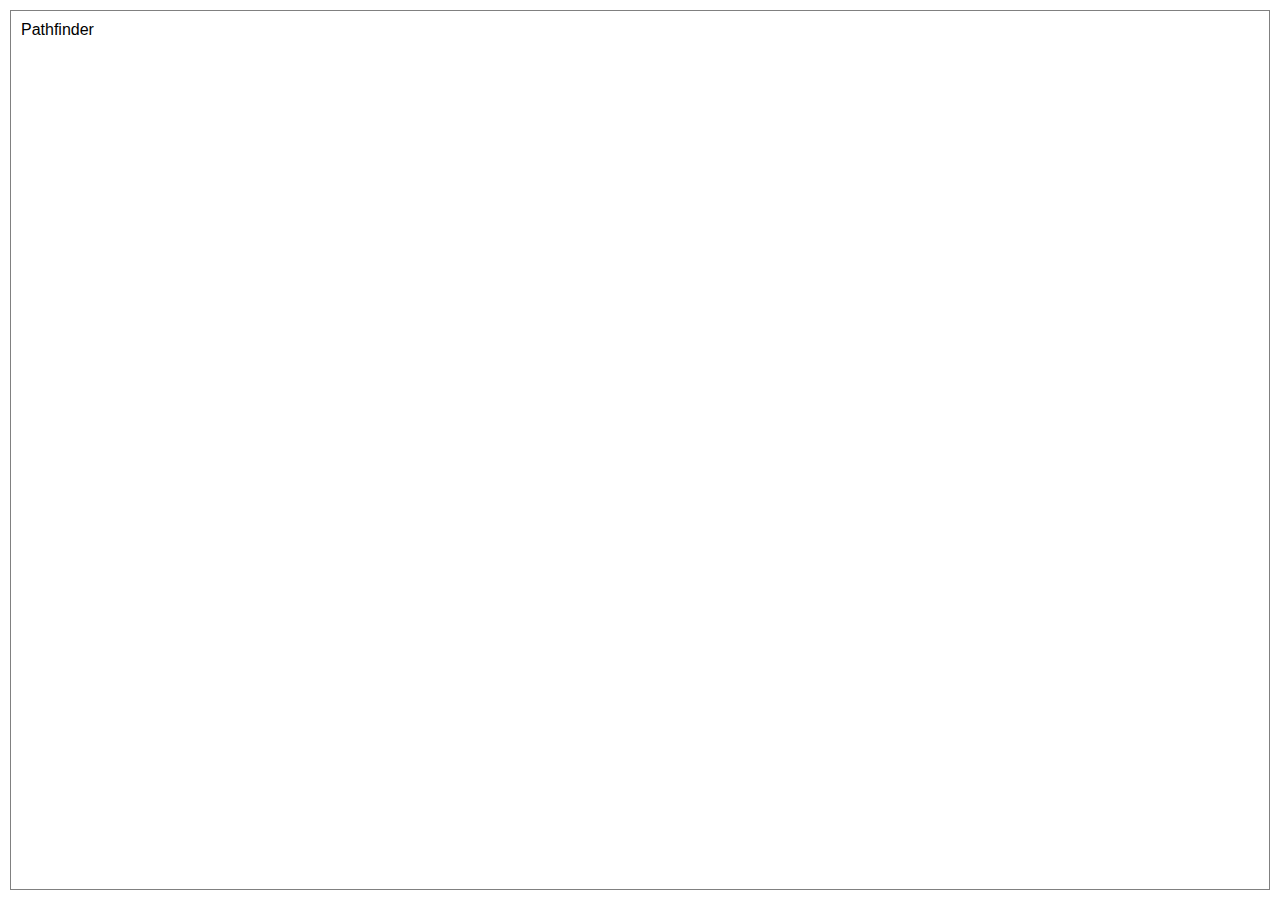
==== pathfinder-web/test.html @ 4c7c77b3 "edge check before add and labeling" ====
<html>
<head>
  <title>Basic sigma.js example</title>
  <style type="text/css">
    body {
      margin: 0;
    }
    #container {
      position: absolute;
      width: 100%;
      height: 100%;
    }
  </style>
</head>
<body>
  <div id="container">
  <style>
    #graph-canvas-left{
      top: 10;
      bottom: 10;
      left: 10;
      right: 10;
      position: absolute;
      border: 1px solid gray;
    }
    
    .label {
      position: absolute;
      top: 10px;
      left: 10px;
      z-index: 1;
      font-family: sans-serif;
    }
  </style>
  <div id="graph-canvas-left">
    <div class="label">Pathfinder</div>
  </div>
  
</div>
<!-- JQuery -->
<script src="./lib/jquery-1.11.3.min.js"></script>
<!-- Linkourious Sigma -->
<script src="./lib/linkurious.js-develop/src/sigma.core.js"></script>
<script src="./lib/linkurious.js-develop/src/conrad.js"></script>
<script src="./lib/linkurious.js-develop/src/utils/sigma.utils.js"></script>
<script src="./lib/linkurious.js-develop/src/utils/sigma.polyfills.js"></script>
<script src="./lib/linkurious.js-develop/src/sigma.settings.js"></script>
<script src="./lib/linkurious.js-develop/src/classes/sigma.classes.dispatcher.js"></script>
<script src="./lib/linkurious.js-develop/src/classes/sigma.classes.configurable.js"></script>
<script src="./lib/linkurious.js-develop/src/classes/sigma.classes.graph.js"></script>
<script src="./lib/linkurious.js-develop/src/classes/sigma.classes.camera.js"></script>
<script src="./lib/linkurious.js-develop/src/classes/sigma.classes.quad.js"></script>
<script src="./lib/linkurious.js-develop/src/captors/sigma.captors.mouse.js"></script>
<script src="./lib/linkurious.js-develop/src/captors/sigma.captors.touch.js"></script>
<script src="./lib/linkurious.js-develop/src/renderers/sigma.renderers.canvas.js"></script>
<script src="./lib/linkurious.js-develop/src/renderers/sigma.renderers.webgl.js"></script>
<script src="./lib/linkurious.js-develop/src/renderers/sigma.renderers.svg.js"></script>
<script src="./lib/linkurious.js-develop/src/renderers/sigma.renderers.def.js"></script>
<script src="./lib/linkurious.js-develop/src/renderers/webgl/sigma.webgl.nodes.def.js"></script>
<script src="./lib/linkurious.js-develop/src/renderers/webgl/sigma.webgl.nodes.fast.js"></script>
<script src="./lib/linkurious.js-develop/src/renderers/webgl/sigma.webgl.edges.def.js"></script>
<script src="./lib/linkurious.js-develop/src/renderers/webgl/sigma.webgl.edges.fast.js"></script>
<script src="./lib/linkurious.js-develop/src/renderers/webgl/sigma.webgl.edges.arrow.js"></script>
<script src="./lib/linkurious.js-develop/src/renderers/canvas/sigma.canvas.labels.def.js"></script>
<script src="./lib/linkurious.js-develop/src/renderers/canvas/sigma.canvas.hovers.def.js"></script>
<script src="./lib/linkurious.js-develop/src/renderers/canvas/sigma.canvas.nodes.def.js"></script>
<script src="./lib/linkurious.js-develop/src/renderers/canvas/sigma.canvas.edges.def.js"></script>
<script src="./lib/linkurious.js-develop/src/renderers/canvas/sigma.canvas.edges.curve.js"></script>
<script src="./lib/linkurious.js-develop/src/renderers/canvas/sigma.canvas.edges.arrow.js"></script>
<script src="./lib/linkurious.js-develop/src/renderers/canvas/sigma.canvas.edges.curvedArrow.js"></script>
<script src="./lib/linkurious.js-develop/src/renderers/canvas/sigma.canvas.edgehovers.def.js"></script>
<script src="./lib/linkurious.js-develop/src/renderers/canvas/sigma.canvas.edgehovers.curve.js"></script>
<script src="./lib/linkurious.js-develop/src/renderers/canvas/sigma.canvas.edgehovers.arrow.js"></script>
<script src="./lib/linkurious.js-develop/src/renderers/canvas/sigma.canvas.edgehovers.curvedArrow.js"></script>
<script src="./lib/linkurious.js-develop/src/renderers/canvas/sigma.canvas.extremities.def.js"></script>
<script src="./lib/linkurious.js-develop/src/renderers/svg/sigma.svg.utils.js"></script>
<script src="./lib/linkurious.js-develop/src/renderers/svg/sigma.svg.nodes.def.js"></script>
<script src="./lib/linkurious.js-develop/src/renderers/svg/sigma.svg.edges.def.js"></script>
<script src="./lib/linkurious.js-develop/src/renderers/svg/sigma.svg.edges.curve.js"></script>
<script src="./lib/linkurious.js-develop/src/renderers/svg/sigma.svg.edges.curvedArrow.js"></script>
<script src="./lib/linkurious.js-develop/src/renderers/svg/sigma.svg.labels.def.js"></script>
<script src="./lib/linkurious.js-develop/src/renderers/svg/sigma.svg.hovers.def.js"></script>
<script src="./lib/linkurious.js-develop/src/middlewares/sigma.middlewares.rescale.js"></script>
<script src="./lib/linkurious.js-develop/src/middlewares/sigma.middlewares.copy.js"></script>
<script src="./lib/linkurious.js-develop/src/misc/sigma.misc.animation.js"></script>
<script src="./lib/linkurious.js-develop/src/misc/sigma.misc.bindEvents.js"></script>
<script src="./lib/linkurious.js-develop/src/misc/sigma.misc.bindDOMEvents.js"></script>
<script src="./lib/linkurious.js-develop/src/misc/sigma.misc.drawHovers.js"></script>
<!-- END SIGMA IMPORTS -->
<script src="./lib/linkurious.js-develop/plugins/sigma.renderers.linkurious/settings.js"></script>
<script src="./lib/linkurious.js-develop/plugins/sigma.renderers.linkurious/webgl/sigma.webgl.nodes.def.js"></script>
<script src="./lib/linkurious.js-develop/plugins/sigma.renderers.linkurious/webgl/sigma.webgl.nodes.fast.js"></script>
<script src="./lib/linkurious.js-develop/plugins/sigma.renderers.linkurious/webgl/sigma.webgl.edges.def.js"></script>
<script src="./lib/linkurious.js-develop/plugins/sigma.renderers.linkurious/webgl/sigma.webgl.edges.fast.js"></script>
<script src="./lib/linkurious.js-develop/plugins/sigma.renderers.linkurious/webgl/sigma.webgl.edges.arrow.js"></script>
<script src="./lib/linkurious.js-develop/plugins/sigma.renderers.linkurious/canvas/sigma.canvas.labels.def.js"></script>
<script src="./lib/linkurious.js-develop/plugins/sigma.renderers.linkurious/canvas/sigma.canvas.hovers.def.js"></script>
<script src="./lib/linkurious.js-develop/plugins/sigma.renderers.linkurious/canvas/sigma.canvas.nodes.def.js"></script>
<script src="./lib/linkurious.js-develop/plugins/sigma.renderers.linkurious/canvas/sigma.canvas.nodes.cross.js"></script>
<script src="./lib/linkurious.js-develop/plugins/sigma.renderers.linkurious/canvas/sigma.canvas.nodes.diamond.js"></script>
<script src="./lib/linkurious.js-develop/plugins/sigma.renderers.linkurious/canvas/sigma.canvas.nodes.equilateral.js"></script>
<script src="./lib/linkurious.js-develop/plugins/sigma.renderers.linkurious/canvas/sigma.canvas.nodes.square.js"></script>
<script src="./lib/linkurious.js-develop/plugins/sigma.renderers.linkurious/canvas/sigma.canvas.nodes.star.js"></script>
<script src="./lib/linkurious.js-develop/plugins/sigma.renderers.linkurious/canvas/sigma.canvas.edges.def.js"></script>
<script src="./lib/linkurious.js-develop/plugins/sigma.renderers.linkurious/canvas/sigma.canvas.edges.curve.js"></script>
<script src="./lib/linkurious.js-develop/plugins/sigma.renderers.linkurious/canvas/sigma.canvas.edges.arrow.js"></script>
<script src="./lib/linkurious.js-develop/plugins/sigma.renderers.linkurious/canvas/sigma.canvas.edges.curvedArrow.js"></script>

<script src="./lib/linkurious.js-develop/plugins/sigma.parsers.json/sigma.parsers.json.js"></script>
<script src="./lib/linkurious.js-develop/plugins/sigma.parsers.cypher/sigma.parsers.cypher.js"></script>

<script src="./lib/sigmajs-v1.0.3/plugins/sigma.layout.forceAtlas2.min.js"></script>

<script src="./lib/linkurious.js-develop/dist/plugins/sigma.renderers.edgeLabels.min.js"></script>



  <script>

    // Let's first initialize sigma:
    var s = new sigma();

    s.addCamera('cam1'),
    s.addRenderer({
      container: document.getElementById('graph-canvas-left'),
      type: 'canvas',
      camera: 'cam1'
      }
    );


    var n4juser = "neo4j";
    var n4jpassword =  "asdf10";
    var n4jurl = "http://localhost:8686";
    var n4jendopint= "/db/data/cypher";
    //var n4jcypher= "MATCH (n:Artifact) RETURN n;"

    var n4jcypher= "match n-[r]->n2 with n, [type(r), n2] as relative return { root: n, relatives: collect(relative) }"

//(neo4j, endpoint, method, data, callback, timeout)
sigma.neo4j.send(
    { url: n4jurl, user: n4juser, password: n4jpassword },
    n4jendopint,
    "POST",
    '{"query" : "'+n4jcypher+'"}',
    function(res) {
                //console.log(res);
               
                $.each(res.data, function(i, node) {
                  n = node[0].root.data;
                  //console.log(n);

                  //if source not exist, create
                  if(! s.graph.nodes(n.uniqueId)){
                    s.graph.addNode({
                    id:n.uniqueId, 
                    label: n.uniqueId,
                    x: Math.random(),
                    y: Math.random(),
                    size: 1,
                    color: '#fff',
                    border_color: '#00f',
                    border_size: 1,
                    type: 'square' });
                  }
                  
                  $.each(node[0].relatives, function(i, rel) {
                    //console.log(rel);
                    //console.log(n.uniqueId + "->" + rel[1].data.uniqueId);

                    //if target not exist, create
                  if(! s.graph.nodes(rel[1].data.uniqueId)){
                    s.graph.addNode({
                    id:rel[1].data.uniqueId, 
                    label: rel[1].data.uniqueId,
                    x: Math.random(),
                    y: Math.random(),
                    size: 1,
                    color: '#fff',
                    border_color: '#00f',
                    border_size: 1,
                    type: 'square' });
                  }

                    if( ! s.graph.edges(n.uniqueId+"-"+rel[1].data.uniqueId)){ 
                    s.graph.addEdge({
                      id: n.uniqueId+"-"+rel[1].data.uniqueId,
                      // Reference extremities:
                      source: n.uniqueId,
                      target: rel[1].data.uniqueId,
                      color: '000',
                      //type: 'curvedArrow',
                      label: rel[0].toLowerCase()
                    });
                    }

                  });
                  
                });
           //console.log("drawing nodes");
           s.refresh();
          //console.log("arranging nodes");
           s.startForceAtlas2();
           setTimeout(function() {s.stopForceAtlas2();}, 10000);
          }

  )

  </script>
</body>
</html>
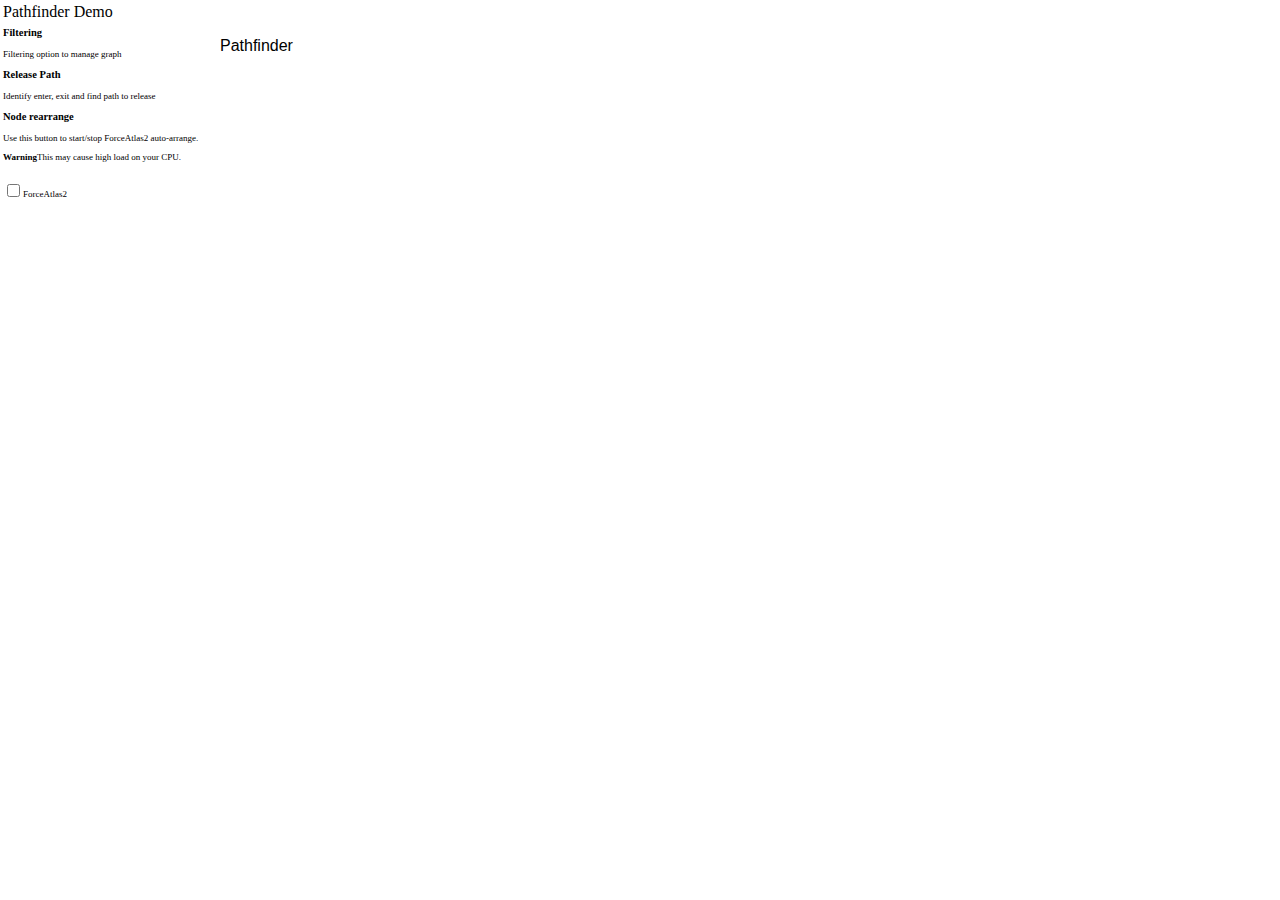
==== commit 0eb0e8b9: "add JqueryUI interface and add button to toggle ForceAtlas2" ====
--- a/pathfinder-web/test.html
+++ b/pathfinder-web/test.html
@@ -4,24 +4,32 @@
   <style type="text/css">
     body {
       margin: 0;
-    }
-    #container {
-      position: absolute;
-      width: 100%;
-      height: 100%;
-    }
-  </style>
-</head>
-<body>
-  <div id="container">
-  <style>
-    #graph-canvas-left{
-      top: 10;
+      
+    }
+    #accordion{
+      font-size: xx-small;
+    }
+
+    .header{ 
+      height: 20px;
+    }
+
+    .menu{ 
+      width: 200px;
+      height: 500px
+    }
+
+    #graph{
+      /*
+      background-color: #D9D9D9;
+      border: 1px solid gray;
+      */
+      top: 27;
       bottom: 10;
-      left: 10;
+      left: 210;
       right: 10;
       position: absolute;
-      border: 1px solid gray;
+      
     }
     
     .label {
@@ -31,14 +39,71 @@
       z-index: 1;
       font-family: sans-serif;
     }
+
   </style>
-  <div id="graph-canvas-left">
-    <div class="label">Pathfinder</div>
-  </div>
+</head>
+<body>
+
+  <table width="100%" style="margin-right: 10px;">
+    <tr>
+      <td colspan="2">
+        <div class="ui-widget-content header">
+          Pathfinder Demo
+        </div>
+      </td>
+    </tr>
+    <tr>
+      <td width="200px">
+        <div class="menu">
+          <div id="accordion">
+
+          <h3>Filtering</h3>
+            <div>
+              <p>
+              Filtering option to manage graph
+              </p>
+            </div>
+            <h3>Release Path</h3>
+            <div>
+              <p>
+              Identify enter, exit and find path to release
+              </p>
+            </div>
+            <h3>Node rearrange</h3>
+            <div>
+              <p>
+              Use this button to start/stop ForceAtlas2 auto-arrange.
+              </p>
+              <div class="ui-state-highlight ui-corner-all">
+                <p><span class="ui-icon ui-icon-info" style="float: left; margin-right: .3em;"></span>
+                <strong>Warning</strong>This may cause high load on your CPU.</p>
+              </div>
+              <br/>
+              <input type="checkbox" id="forceatlasbutton"><label for="forceatlasbutton">ForceAtlas2</label>
+
+            </div>
+          </div>
+        </div>
+      </td>
+      <td>
+        <div id="graph" class="ui-widget-content">
+          <div class="label">Pathfinder</div>
+        </div>
+      </td>
+    </tr>
+  </table>
+
+  
+  
+  
   
 </div>
 <!-- JQuery -->
 <script src="./lib/jquery-1.11.3.min.js"></script>
+<script src="./lib/jquery-ui-1.11.4.custom/jquery-ui.min.js"></script>
+
+<link rel="stylesheet" type="text/css" href="./lib/jquery-ui-1.11.4.custom/jquery-ui.min.css">
+<link rel="stylesheet" type="text/css" href="./lib/jquery-ui-1.11.4.custom/jquery-ui.theme.min.css">
 <!-- Linkourious Sigma -->
 <script src="./lib/linkurious.js-develop/src/sigma.core.js"></script>
 <script src="./lib/linkurious.js-develop/src/conrad.js"></script>
@@ -116,13 +181,43 @@
 
 
   <script>
+var s = new sigma();
+    // UI init
+    $(function() {
+
+      $( "#forceatlasbutton" ).button().click(function(){
+          
+          if( this.checked ){
+            console.log("click on")
+            s.startForceAtlas2({
+              gravity:8
+              //,adjustSizes:true
+              //,edgeWeightInfluence: 0.001
+              //,linLogMode:true
+              //,outboundAttractionDistribution: true
+            });
+          }
+          else{
+            console.log("click off")
+            s.stopForceAtlas2();
+          }
+        });
+      $( "#accordion" ).accordion({
+        heightStyle: "fill"
+      });
+      
+  });
+
+    var g = { nodes: [], edges: [] };
 
     // Let's first initialize sigma:
-    var s = new sigma();
+    
+    //s.settings.defaultNodeType='square';
+
 
     s.addCamera('cam1'),
     s.addRenderer({
-      container: document.getElementById('graph-canvas-left'),
+      container: document.getElementById('graph'),
       type: 'canvas',
       camera: 'cam1'
       }
@@ -158,10 +253,10 @@
                     x: Math.random(),
                     y: Math.random(),
                     size: 1,
-                    color: '#fff',
+                    color: getColor(n.version),
                     border_color: '#00f',
-                    border_size: 1,
-                    type: 'square' });
+                    border_size: 1
+                  });
                   }
                   
                   $.each(node[0].relatives, function(i, rel) {
@@ -176,10 +271,10 @@
                     x: Math.random(),
                     y: Math.random(),
                     size: 1,
-                    color: '#fff',
+                    color: getColor(rel[1].data.version),
                     border_color: '#00f',
-                    border_size: 1,
-                    type: 'square' });
+                    border_size: 1
+                    });
                   }
 
                     if( ! s.graph.edges(n.uniqueId+"-"+rel[1].data.uniqueId)){ 
@@ -190,7 +285,7 @@
                       target: rel[1].data.uniqueId,
                       color: '000',
                       //type: 'curvedArrow',
-                      label: rel[0].toLowerCase()
+                      label: rel[0].toLowerCase().toLowerCase()
                     });
                     }
 
@@ -200,11 +295,37 @@
            //console.log("drawing nodes");
            s.refresh();
           //console.log("arranging nodes");
-           s.startForceAtlas2();
-           setTimeout(function() {s.stopForceAtlas2();}, 10000);
+          $( "#forceatlasbutton" ).click();
+          /*
+           s.startForceAtlas2({
+            gravity:10
+            //,adjustSizes:true
+            //,edgeWeightInfluence: 0.001
+            //,linLogMode:true
+            //,outboundAttractionDistribution: true
+            });
+*/
+           
+           setTimeout(function() {s.stopForceAtlas2();$( "#forceatlasbutton" ).click();}, 10000);
           }
 
-  )
+  );
+
+  function getColor(v){
+    out = '#00BDFC';
+
+    if(v.search(/SNAPSHOT/i)!=-1){
+      out = '#FF4E03';
+      
+    }
+    else if( v.replace(/[0-9]*(\.[0-9]*)*/g,'').length > 0 ){
+      out = '#FFD103';
+      
+    }
+    return out;
+  }
+
+  
 
   </script>
 </body>
